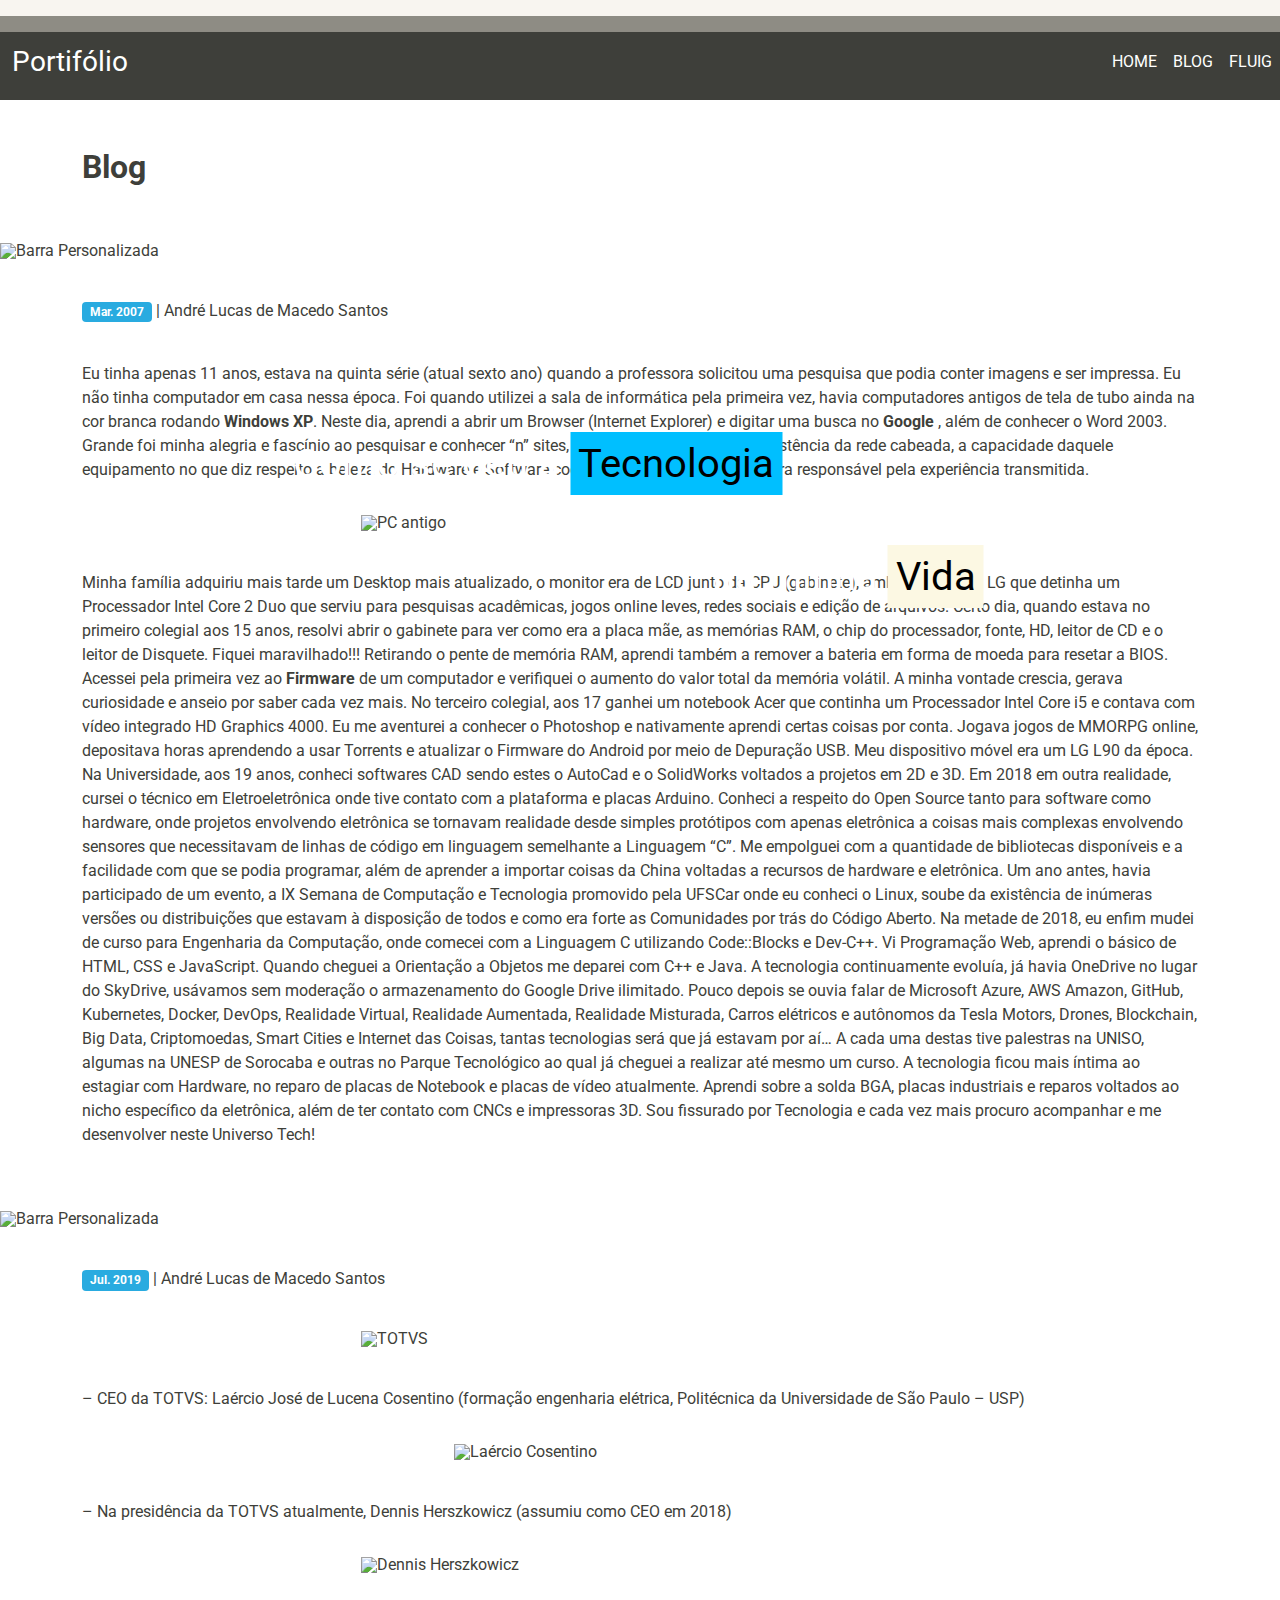
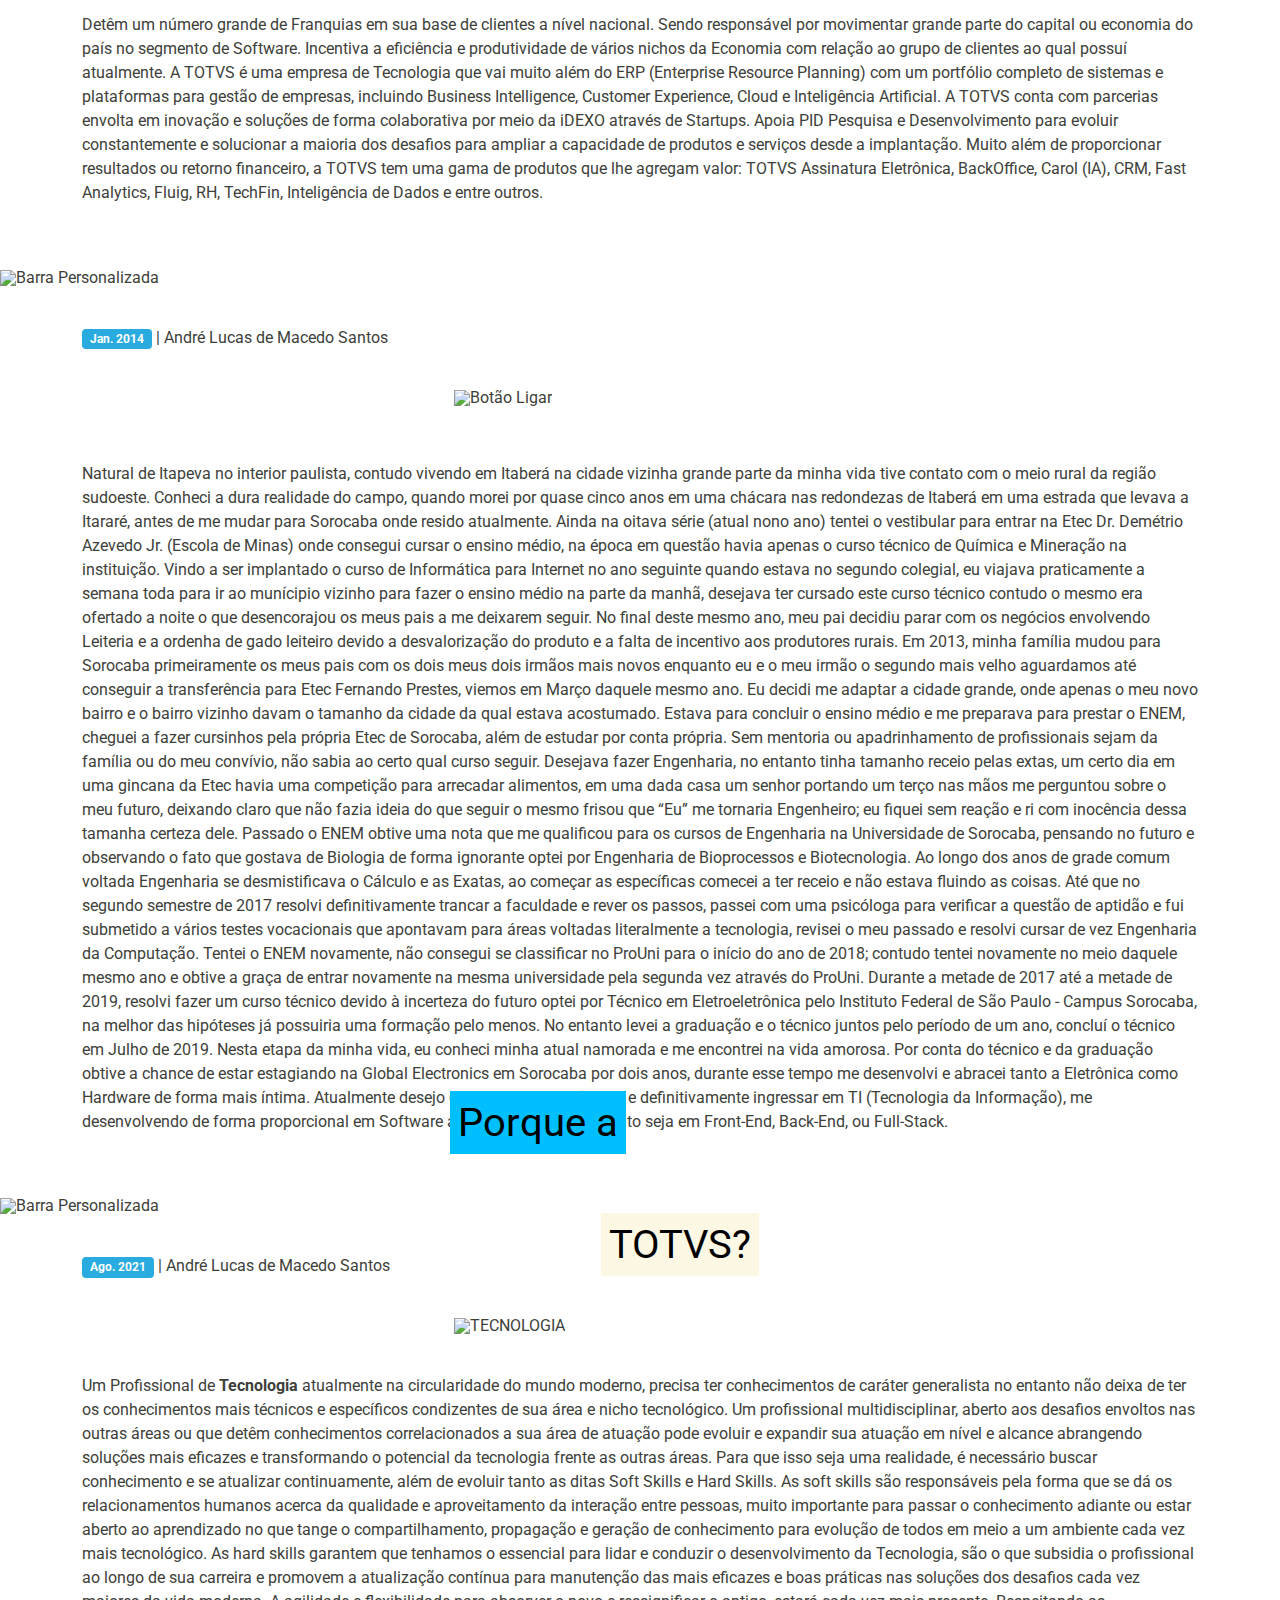
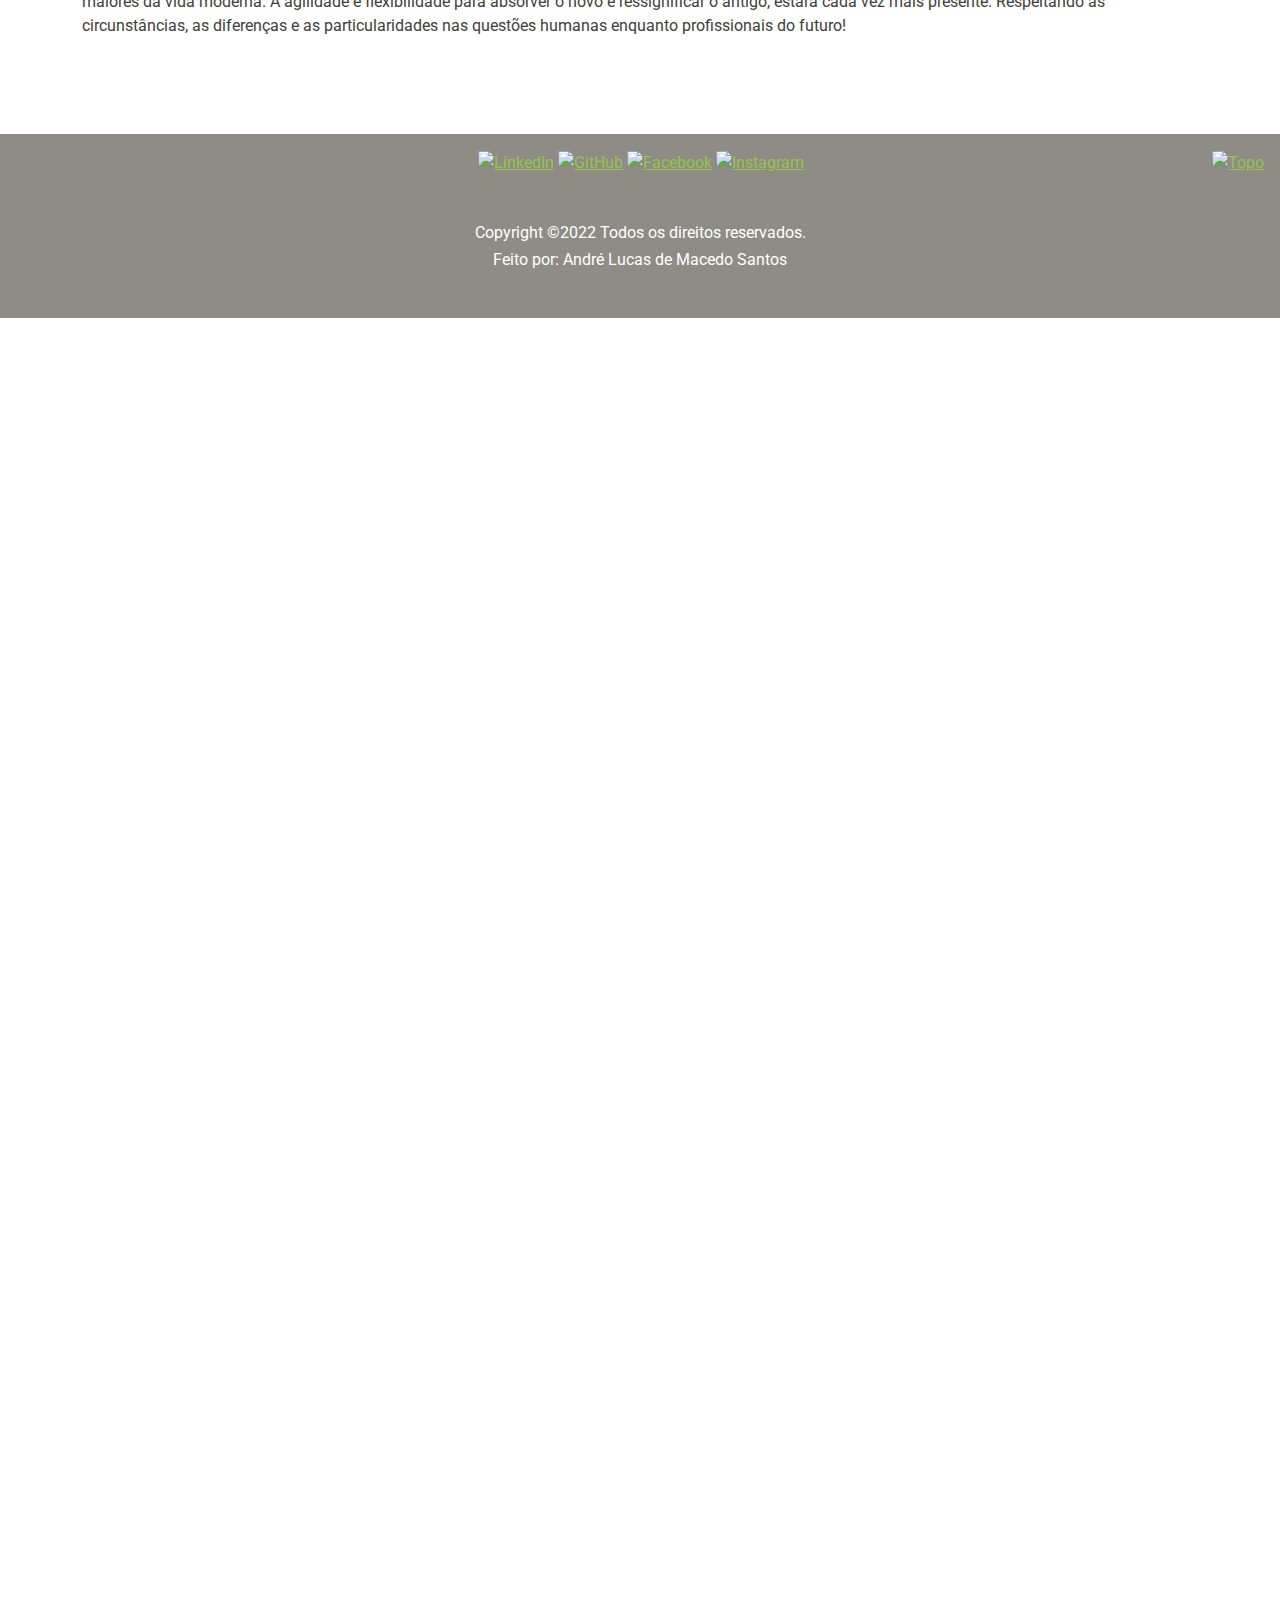
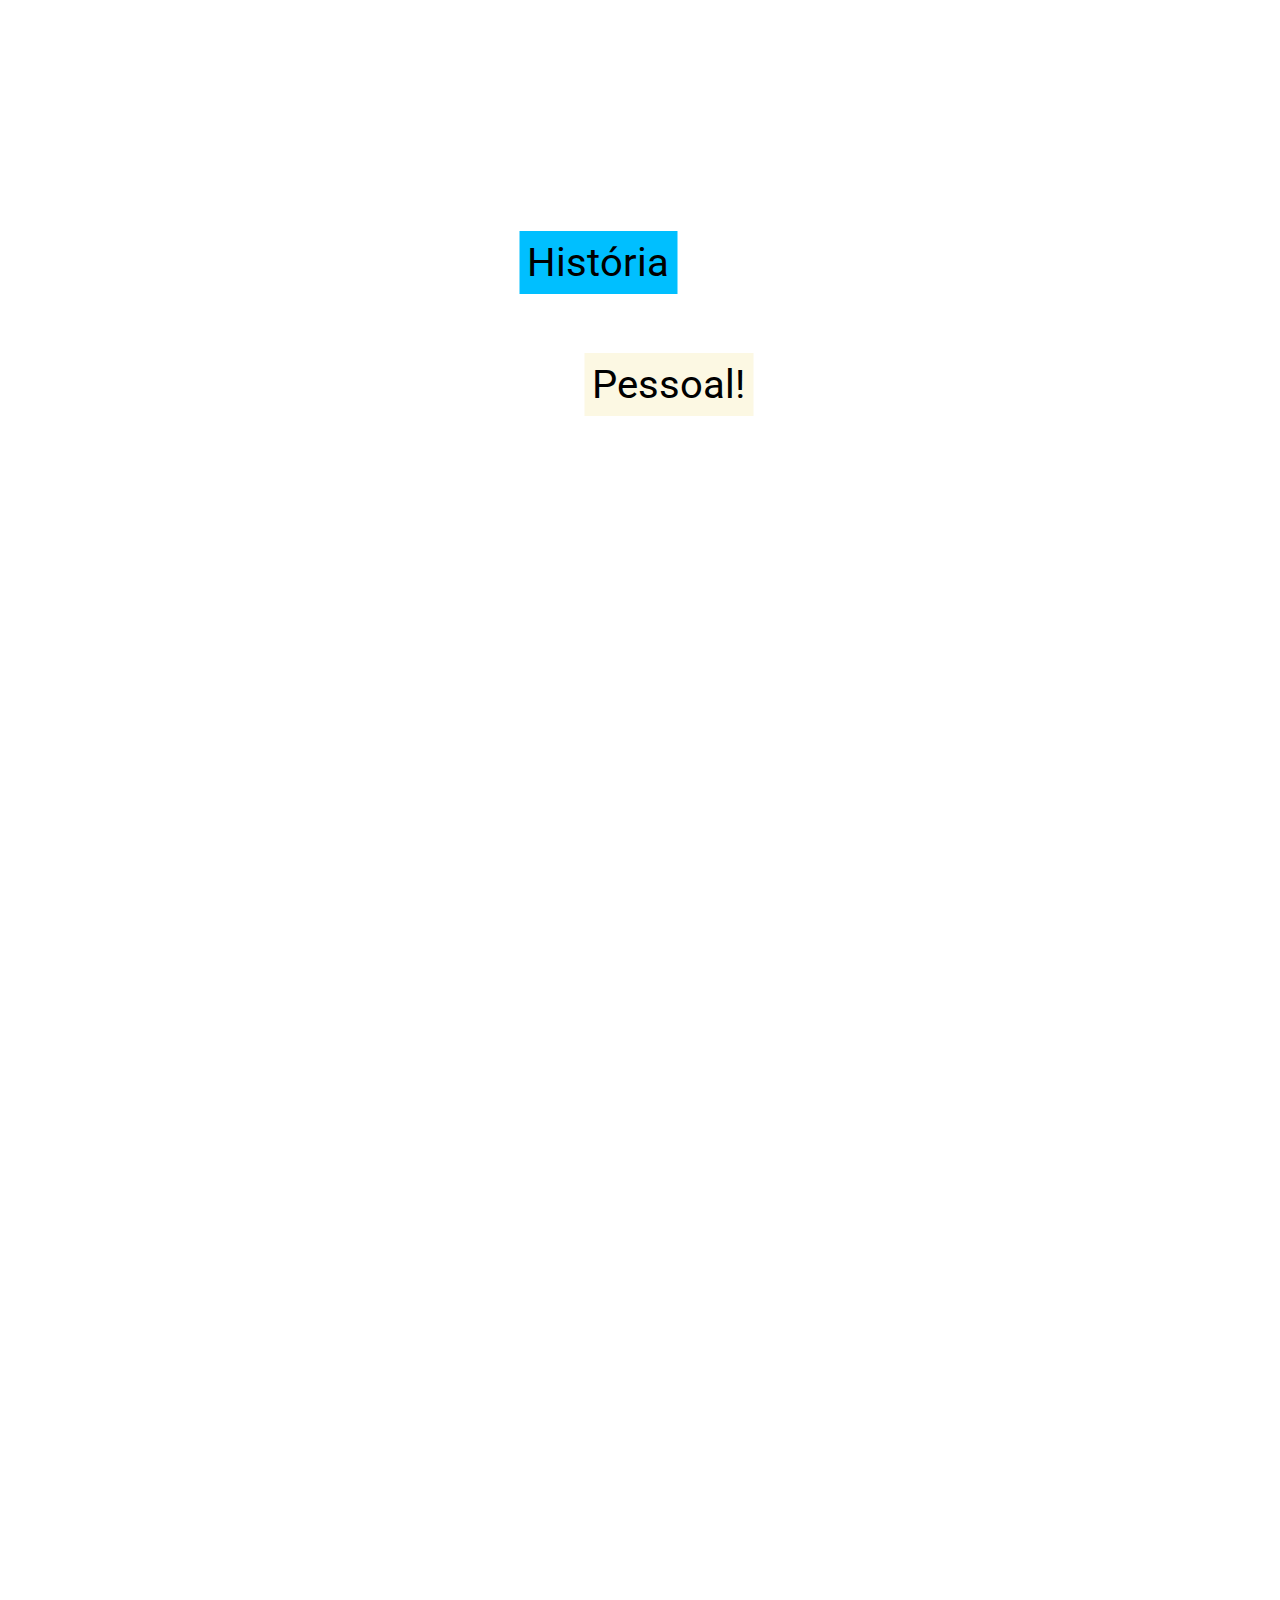
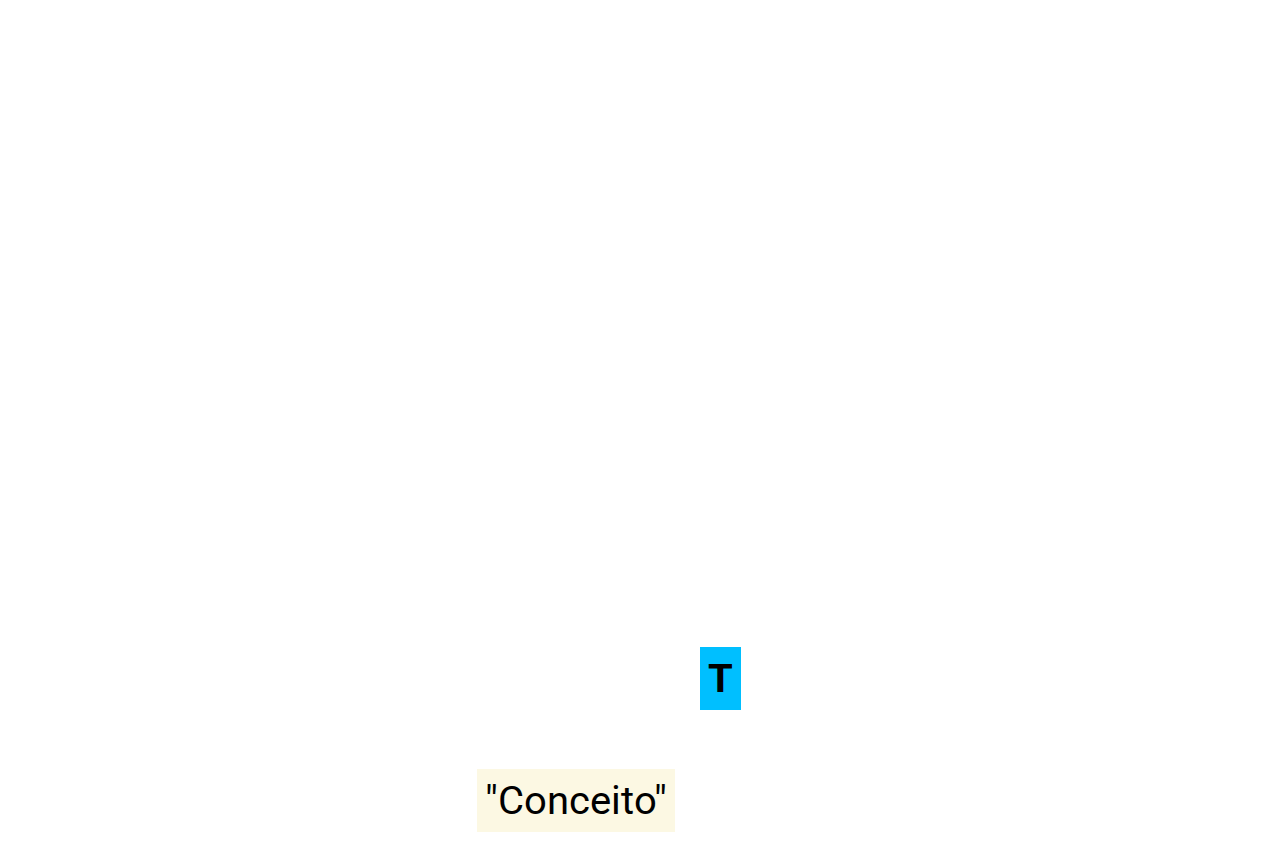
==== blog.html @ 97386a8f "Adicionando os arquivos do Portfólio." ====
<!DOCTYPE html>
<html lang="pt-br">

<head>

	<meta charset="utf-8">
	<link rel="icon" sizes="32x32" href="./imagens/Portfolio.ico">
	<title>Portifólio - André L.</title>

	<link href="./bootstrap_Andstone.min.css" rel="stylesheet">
	<link href="./estilo.css" rel="stylesheet">

</head>
<body>
	
	<header>

		<div class="bs-component">
			<nav class="navbar navbar-expand-lg navbar-light bg-light">
	 	</div>
		<div class="bs-component">
			<nav class="navbar navbar-expand-lg navbar-dark bg-dark">
	 	</div>
		<nav class="navbar navbar-expand-lg navbar-dark bg-primary">
			<div class="container-fluid">
			  <a class="navbar-brand" href="#"><h3>Portifólio</h3></a>
		
				<button class="navbar-toggler ms-auto" type="button" data-bs-toggle="collapse" data-bs-target="#navbarColor01" aria-controls="navbarColor01" aria-expanded="false" aria-label="Toggle navigation">
					<span class="navbar-toggler-icon"></span>
				  </button>	

			</div>

		<div class="collapse navbar-collapse ms-auto" id="navbarColor01">
			<ul class="navbar-nav mx-md-auto">
			  <li class="nav-item"><a class="nav-link active" href="./index.html" title=""><h6>Home</h6></a></li>
			  <li class="nav-item"><a class="nav-link active" href="./blog.html" title=""><h6>Blog</h6></a></li>
			  <li class="nav-item"><a class="nav-link active" href="./fluig.html" title=""><h6>Fluig</h6></a></li>
			</ul>
		</div>		

	</header>
	
	<hr size="0">
	<hr size="0">	
	<div class="section-container">
		<div class="container  m-auto">
		  <div class="row my-md-auto">
			<div class="col-xs-12">
			  <div class="section-container-spacer text-start">
				<h2 class="h2"><b>Blog</b></h2>
			  </div>
				</div>
			</div>
	 	</div>
	</div>
			  <hr size="0">
			  <hr size="0">

					<div class=section-container>
					<section class="me-xxl-0 ms-xxl-0">
						<img src="./imagens/TOTVS_BAR.png" class="figure-img" alt="Barra Personalizada" width="1256" height="358">
						<div class="centro text-white"><h1>Como se deu a <mark class="mark">Tecnologia</mark></h1></div>
						<div class="-centro text-white"><h1>na minha <mark>Vida</mark></h1></div>					
					</section>
					</div>

				<div class="section-container">
					<div class="container  m-auto">
					<div class="row my-md-auto">
				<div class="col-md-auto">
				<div class="row">
				<div class="col-xs-12">
					  
					  <hr size="0">

					  <p><span class="badge bg-info h6">Mar. 2007</span> | André Lucas de Macedo Santos</p>

					  <hr size="0">

					  <p> Eu tinha apenas 11 anos, estava na quinta série (atual sexto ano) quando a professora solicitou uma pesquisa que podia conter imagens e ser impressa. Eu não tinha computador em casa nessa época. Foi quando utilizei a sala de informática pela primeira vez, havia computadores antigos de tela de tubo ainda na cor branca rodando <b>Windows XP</b>. Neste dia, aprendi a abrir um Browser (Internet Explorer) e digitar uma busca no <b>Google</b> , além de conhecer o Word 2003. Grande foi minha alegria e fascínio ao pesquisar e conhecer “n” sites, o potencial da Internet e a existência da rede cabeada, a capacidade daquele equipamento no que diz respeito a beleza do Hardware e Software coexistindo, sua interação que era responsável pela experiência transmitida.</p>
						
						<hr size="0">
						<img src="./imagens/desktop-computer.jpg" class="figure-img offset-md-3" alt="PC antigo" width="auto" height="auto">
						<hr size="0"> 
						
						<p> Minha família adquiriu mais tarde um Desktop mais atualizado, o monitor era de LCD junto da CPU (gabinete), ambos da marca LG que detinha um Processador Intel Core 2 Duo que serviu para pesquisas acadêmicas, jogos online leves, redes sociais e edição de arquivos. 
							Certo dia, quando estava no primeiro colegial aos 15 anos, resolvi abrir o gabinete para ver como era a placa mãe, as memórias RAM, o chip do processador, fonte, HD, leitor de CD e o leitor de Disquete. Fiquei maravilhado!!! Retirando o pente de memória RAM, aprendi também a remover a bateria em forma de moeda para resetar a BIOS. Acessei pela primeira vez ao <b>Firmware</b> de um computador e verifiquei o aumento do valor total da memória volátil. A minha vontade crescia, gerava curiosidade e anseio por saber cada vez mais. 
							No terceiro colegial, aos 17 ganhei um notebook Acer que continha um Processador Intel Core i5 e contava com vídeo integrado HD Graphics 4000. Eu me aventurei a conhecer o Photoshop e nativamente aprendi certas coisas por conta. Jogava jogos de MMORPG online, depositava horas aprendendo a usar Torrents e atualizar o Firmware do Android por meio de Depuração USB. Meu dispositivo móvel era um LG L90 da época. 
							Na Universidade, aos 19 anos, conheci softwares CAD sendo estes o AutoCad e o SolidWorks voltados a projetos em 2D e 3D. Em 2018 em outra realidade, cursei o técnico em Eletroeletrônica onde tive contato com a plataforma e placas Arduino. Conheci a respeito do Open Source tanto para software como hardware, onde projetos envolvendo eletrônica se tornavam realidade desde simples protótipos com apenas eletrônica a coisas mais complexas envolvendo sensores que necessitavam de linhas de código em linguagem semelhante a Linguagem “C”. Me empolguei com a quantidade de bibliotecas disponíveis e a facilidade com que se podia programar, além de aprender a importar coisas da China voltadas a recursos de hardware e eletrônica. 
							Um ano antes, havia participado de um evento, a IX Semana de Computação e Tecnologia promovido pela UFSCar onde eu conheci o Linux, soube da existência de inúmeras versões ou distribuições que estavam à disposição de todos e como era forte as Comunidades por trás do Código Aberto. 
							Na metade de 2018, eu enfim mudei de curso para Engenharia da Computação, onde comecei com a Linguagem C utilizando Code::Blocks e Dev-C++. Vi Programação Web, aprendi o básico de HTML, CSS e JavaScript. Quando cheguei a Orientação a Objetos me deparei com C++ e Java. A tecnologia continuamente evoluía, já havia OneDrive no lugar do SkyDrive, usávamos sem moderação o armazenamento do Google Drive ilimitado. Pouco depois se ouvia falar de Microsoft Azure, AWS Amazon, GitHub, Kubernetes, Docker, DevOps, Realidade Virtual, Realidade Aumentada, Realidade Misturada, Carros elétricos e autônomos da Tesla Motors, Drones, Blockchain, Big Data, Criptomoedas, Smart Cities e Internet das Coisas, tantas tecnologias será que já estavam por aí… A cada uma destas tive palestras na UNISO, algumas na UNESP de Sorocaba e outras no Parque Tecnológico ao qual já cheguei a realizar até mesmo um curso. A tecnologia ficou mais íntima ao estagiar com Hardware, no reparo de placas de Notebook e placas de vídeo atualmente. Aprendi sobre a solda BGA, placas industriais e reparos voltados ao nicho específico da eletrônica, além de ter contato com CNCs e impressoras 3D. Sou fissurado por Tecnologia e cada vez mais procuro acompanhar e me desenvolver neste Universo Tech!</p>
					</div>
				  </div>
				</div>
			  </div>				  
		   	</div>
     	</div>

		 <hr size="0">
		 <hr size="0">

			   <div class=section-container>
			   <section class="me-xxl-0 ms-xxl-0">
				   <img src="./imagens/TOTVS_BAR.png" class="figure-img" alt="Barra Personalizada" width="1256" height="358">
				   <div class="centro1 text-white"><h1><mark class="mark">Porque a</mark></h1></div>
				   <div class="-centro1 text-white"><h1><mark>TOTVS?</mark></h1></div>					
			   </section>
			   </div>

		   <div class="section-container">
			   <div class="container  m-auto">
			   <div class="row my-md-auto">
		   <div class="col-md-auto">
		   <div class="row">
		   <div class="col-xs-12">
				 
				 <hr size="0">

				 <p><span class="badge bg-info h6">Jul. 2019</span> | André Lucas de Macedo Santos</p>

				 <hr size="0">
				 <img src="./imagens/totvs.gif" class="figure-img offset-md-3" alt="TOTVS" width="auto" height="auto">
				 <hr size="0">
				 <p>– CEO da TOTVS: Laércio José de Lucena Cosentino (formação engenharia elétrica, Politécnica da Universidade de São Paulo – USP) 
					<hr size="0">
					<img src="./imagens/laercio-cosentino.jpeg" class="figure-img offset-md-4" alt="Laércio Cosentino" width="345" height="345">
					<hr size="0">
					– Na presidência da TOTVS atualmente, Dennis Herszkowicz (assumiu como CEO em 2018)
					<hr size="0">
					<img src="./imagens/Palestra.PNG" class="figure-img offset-md-3" alt="Dennis Herszkowicz " width="575" height="330">
					<hr size="0">
					Detêm um número grande de Franquias em sua base de clientes a nível nacional. Sendo responsável por movimentar grande parte do capital ou economia do país no segmento de Software. Incentiva a eficiência e produtividade de vários nichos da Economia com relação ao grupo de clientes ao qual possuí atualmente. A TOTVS é uma empresa de Tecnologia que vai muito além do ERP (Enterprise Resource Planning) com um portfólio completo de sistemas e plataformas para gestão de empresas, incluindo Business Intelligence, Customer Experience, Cloud e Inteligência Artificial. A TOTVS conta com parcerias envolta em inovação e soluções de forma colaborativa por meio da iDEXO através de Startups. Apoia PID Pesquisa e Desenvolvimento para evoluir constantemente e solucionar a maioria dos desafios para ampliar a capacidade de produtos e serviços desde a implantação. Muito além de proporcionar resultados ou retorno financeiro, a TOTVS tem uma gama de produtos que lhe agregam valor: TOTVS Assinatura Eletrônica, BackOffice, Carol (IA), CRM, Fast Analytics, Fluig, RH, TechFin, Inteligência de Dados e entre outros.</p>
			   </div>
			 </div>
		   </div>
		 </div>				  
		  </div>
	</div>		 

	<hr size="0">
	<hr size="0">

			<div class=section-container>
			<section class="me-xxl-0 ms-xxl-0">
				<img src="./imagens/TOTVS_BAR.png" class="figure-img" alt="Barra Personalizada" width="1256" height="358">
				<div class="centro2 text-white"><h1>Minha <mark class="mark">História</mark></h1></div>
				<div class="-centro2 text-white"><h1><mark>Pessoal!</mark></h1></div>					
			</section>
			</div>

		<div class="section-container">
			<div class="container  m-auto">
			<div class="row my-md-auto">
		<div class="col-md-auto">
		<div class="row">
		<div class="col-xs-12">
			
			<hr size="0">

			<p><span class="badge bg-info h6">Jan. 2014</span> | André Lucas de Macedo Santos</p>

			<hr size="0">

			<img src="./imagens/ON.png" class="figure-img offset-md-4" alt="Botão Ligar" width="315" height="315">
			
			<hr size="0">
			<hr size="0">
			
			<p>Natural de Itapeva no interior paulista, contudo vivendo em Itaberá na cidade vizinha grande parte da minha vida tive contato com o meio rural da região sudoeste. Conheci a dura realidade do campo, quando morei por quase cinco anos em uma chácara nas redondezas de Itaberá em uma estrada que levava a Itararé, antes de me mudar para Sorocaba onde resido atualmente. Ainda na oitava série (atual nono ano) tentei o vestibular para entrar na Etec  Dr. Demétrio Azevedo Jr. (Escola de Minas) onde consegui cursar o ensino médio, na época em questão havia apenas o curso técnico de Química e Mineração na instituição. Vindo a ser implantado o curso de Informática para Internet no ano seguinte quando estava no segundo colegial, eu viajava praticamente a semana toda para ir ao munícipio vizinho para fazer o ensino médio na parte da manhã, desejava ter cursado este curso técnico contudo o mesmo era ofertado a noite o que desencorajou os meus pais a me deixarem seguir. No final deste mesmo ano, meu pai decidiu parar com os negócios envolvendo Leiteria e a ordenha de gado leiteiro devido a desvalorização do produto e a falta de incentivo aos produtores rurais. Em 2013, minha família mudou para Sorocaba primeiramente os meus pais com os dois meus dois irmãos mais novos enquanto eu e o meu irmão o segundo mais velho aguardamos até conseguir a transferência para Etec Fernando Prestes, viemos em Março daquele mesmo ano. Eu decidi me adaptar a cidade grande, onde apenas o meu novo bairro e o bairro vizinho davam o tamanho da cidade da qual estava acostumado. Estava para concluir o ensino médio e me preparava para prestar o ENEM, cheguei a fazer cursinhos pela própria Etec de Sorocaba, além de estudar por conta própria. Sem mentoria ou apadrinhamento de profissionais sejam da família ou do meu convívio, não sabia ao certo qual curso seguir. Desejava fazer Engenharia, no entanto tinha tamanho receio pelas extas, um certo dia em uma gincana da Etec havia uma competição para arrecadar alimentos, em uma dada casa um senhor portando um terço nas mãos me perguntou sobre o meu futuro, deixando claro que não fazia ideia do que seguir o mesmo frisou que “Eu” me tornaria Engenheiro; eu fiquei sem reação e ri com inocência dessa tamanha certeza dele. Passado o ENEM obtive uma nota que me qualificou para os cursos de Engenharia na Universidade de Sorocaba, pensando no futuro e observando o fato que gostava de Biologia de forma ignorante optei por Engenharia de Bioprocessos e Biotecnologia. Ao longo dos anos de grade comum voltada Engenharia se desmistificava o Cálculo e as Exatas, ao começar as específicas comecei a ter receio e não estava fluindo as coisas. Até que no segundo semestre de 2017 resolvi definitivamente trancar a faculdade e rever os passos, passei com uma psicóloga para verificar a questão de aptidão e fui submetido a vários testes vocacionais que apontavam para áreas voltadas literalmente a tecnologia, revisei o meu passado e resolvi cursar de vez Engenharia da Computação. Tentei o ENEM novamente, não consegui se classificar no ProUni para o início do ano de 2018; contudo tentei novamente no meio daquele mesmo ano e obtive a graça de entrar novamente na mesma universidade pela segunda vez através do ProUni. Durante a metade de 2017 até a metade de 2019, resolvi fazer um curso técnico devido à incerteza do futuro optei por Técnico em Eletroeletrônica pelo Instituto Federal de São Paulo - Campus Sorocaba, na melhor das hipóteses já possuiria uma formação pelo menos. No entanto levei a graduação e o técnico juntos pelo período de um ano, concluí o técnico em Julho de 2019. Nesta etapa da minha vida, eu conheci minha atual  namorada e me encontrei na vida amorosa. Por conta do técnico e da graduação obtive a chance de estar estagiando na Global Electronics em Sorocaba por dois anos, durante esse tempo me desenvolvi e abracei tanto a Eletrônica como Hardware de forma mais íntima. Atualmente desejo obter novas experiências e definitivamente ingressar em TI (Tecnologia da Informação), me desenvolvendo de forma proporcional em Software acerca de Desenvolvimento seja em Front-End, Back-End, ou Full-Stack.</p>
			</div>
		</div>
		</div>
	</div>				  
		</div>
	</div>	

	<hr size="0">
	<hr size="0">

			<div class=section-container>
			<section class="me-xxl-0 ms-xxl-0">
				<img src="./imagens/TOTVS_BAR.png" class="figure-img" alt="Barra Personalizada" width="1256" height="358">
				<div class="centro3 text-white"><h1>Profissional em <mark class="mark"><b>T</b></mark></h1></div>
				<div class="-centro3 text-white"><h1><mark>"Conceito"</mark></h1></div>					
			</section>
			</div>

		<div class="section-container">
			<div class="container  m-auto">
			<div class="row my-md-auto">
		<div class="col-md-auto">
		<div class="row">
		<div class="col-xs-12">
			
			<hr size="0">

			<p><span class="badge bg-info h6">Ago. 2021</span> | André Lucas de Macedo Santos</p>

			<hr size="0">
			<img src="./imagens/Letras-3D-Azul-T.png" class="figure-img offset-md-4" alt="TECNOLOGIA" width="295" height="370">
			<hr size="0">
			<p>Um Profissional de <b>Tecnologia</b> atualmente na circularidade do mundo moderno, precisa ter conhecimentos de caráter generalista no entanto não deixa de ter os conhecimentos mais técnicos e específicos condizentes de sua área e nicho tecnológico. Um profissional multidisciplinar, aberto aos desafios envoltos nas outras áreas ou que detêm conhecimentos correlacionados a sua área de atuação pode evoluir e expandir sua atuação em nível e alcance abrangendo soluções mais eficazes e transformando o potencial da tecnologia frente as outras áreas. Para que isso seja uma realidade, é necessário buscar conhecimento e se atualizar continuamente, além de evoluir tanto as ditas Soft Skills e Hard Skills. As soft skills são responsáveis pela forma que se dá os relacionamentos humanos acerca da qualidade e aproveitamento da interação entre pessoas, muito importante para passar o conhecimento adiante ou estar aberto ao aprendizado no que tange o compartilhamento, propagação e geração de conhecimento para evolução de todos em meio a um ambiente cada vez mais tecnológico. As hard skills garantem que tenhamos o essencial para lidar  e conduzir o desenvolvimento da Tecnologia, são o que subsidia o profissional ao longo de sua carreira e promovem a atualização contínua para manutenção das mais eficazes e boas práticas nas soluções dos desafios cada vez maiores da vida moderna. A agilidade e flexibilidade para absorver o novo e ressignificar o antigo, estará cada vez mais presente. Respeitando as circunstâncias, as diferenças e as particularidades nas questões humanas enquanto profissionais do futuro!</p>
			</div>
					</div>
				</div>
			</div>				  
		</div>
	</div>

			  <hr size="0" class="my-md-auto">
			  <hr size="0">
			  <hr size="0">
			  <hr size="0">	
			  <hr size="0">				  		  
			  <hr size="0" class="my-md-auto">			  

			<footer id="footer">
			<div class="row-cols-auto">
				<div class="col-lg-12">
				<div class="bs-component">
					<div class="card>.list-group text-white bg-dark mb-auto  mx-md-auto">
					<div class="card-body">	
						<section class="figure offset-md-4-5">
							<div class="icon"> 
								<a href="https://www.linkedin.com/in/andr%C3%A9-lucas-de-macedo-santos/" target="_blank"><img src="./imagens/LinkedIn.png" alt="LinkedIn" width="75" height="75"></a>
								<a href="https://github.com/andluc09" target="_blank"><img src="./imagens/GitHub.png" alt="GitHub" width="75" height="75"></a>
								<a href="https://www.facebook.com/andrelucas.macedosantos/" target="_blank"><img src="./imagens/Facebook.png" alt="Facebook" width="75" height="75"></a>
								<a href="https://www.instagram.com/andrelucas_ms/" target="_blank"><img src="./imagens/Instagram.png" alt="Instagram" width="75" height="75"></a>							
							</div>
						</section>	
						<a class="float-end me-md-auto" href="#top"><img src="./imagens/Top.png" alt="Topo" width="39" height="39"></a>										

						<hr size="0">
						<hr size="0">							

				<p class="text-center h6">Copyright ©2022 Todos os direitos reservados.</p>
				<p class="text-center h6 my-md-auto">Feito por: André Lucas de Macedo Santos</p>
				
				<hr size="0">
				<hr size="0" class="my-md-auto">		
				</div>
			</div>
		</div>
	</div>
</div>		
			</footer>

	<script type="text/javascript text-center" src="./principal.js"></script>
	<script src="bootstrap-5.1.3/js/bootstrap.js"></script>	

</body>
</html>
---- estilo.css ----
#foto{
    margin-block: 10px 0px 10px;
}

#icon{
    opacity: 1;
}

.full {
    float:left;
}
.bar {
    padding-left: 25px;
}

.caixa{
    margin-left: auto;
    margin-right: auto;
    margin:auto
}

.centro{
    position: absolute;
    margin: 0;
    top: 52%;
    left: 42%;
    /*right:25%;
    bottom:25%*/
    margin-right: -50%;
    transform: translate(-50%, -50%);
    text-align: center;
    padding: 10px;
}

.-centro{
    position: absolute;
    margin: 0;
    /*top: 55%;
    left: 50%;*/
    right:61%;
    bottom: 27%;
    margin-right: -50%;
    transform: translate(-50%, -50%);
    text-align: center;
    padding: 10px;
}

.mark {background-color:#00bfff; color:#000000;}

.centro1{
    position: absolute;
    margin: 0;
    top: 303%;
    left: 42%;
    /*right:25%;
    bottom:25%*/
    margin-right: -50%;
    transform: translate(-50%, -50%);
    text-align: center;
    padding: 10px;
}

.-centro1{
    position: absolute;
    margin: 0;
    /*top: 55%;
    left: 50%;*/
    right:83%;
    bottom:-225%;
    margin-right: -50%;
    transform: translate(-50%, -50%);
    text-align: center;
    padding: 10px;
}

.centro2{
    position: absolute;
    margin: 0;
    top: 563%;
    left: 42%;
    /*right:25%;
    bottom:25%*/
    margin-right: -50%;
    transform: translate(-50%, -50%);
    text-align: center;
    padding: 10px;
}

.-centro2{
    position: absolute;
    margin: 0;
    /*top: 55%;
    left: 50%;*/
    right:83%;
    bottom:-485%;
    margin-right: -50%;
    transform: translate(-50%, -50%);
    text-align: center;
    padding: 10px;
}

.centro3{
    position: absolute;
    margin: 0;
    top: 787%;
    left: 45%;
    /*right:25%;
    bottom:25%*/
    margin-right: -50%;
    transform: translate(-50%, -50%);
    text-align: center;
    padding: 10px;
}

.-centro3{
    position: absolute;
    margin: 0;
    /*top: 55%;
    left: 50%;*/
    right: 88%;
    bottom:-709%;
    margin-right: -50%;
    transform: translate(-50%, -50%);
    text-align: center;
    padding: 10px;
}
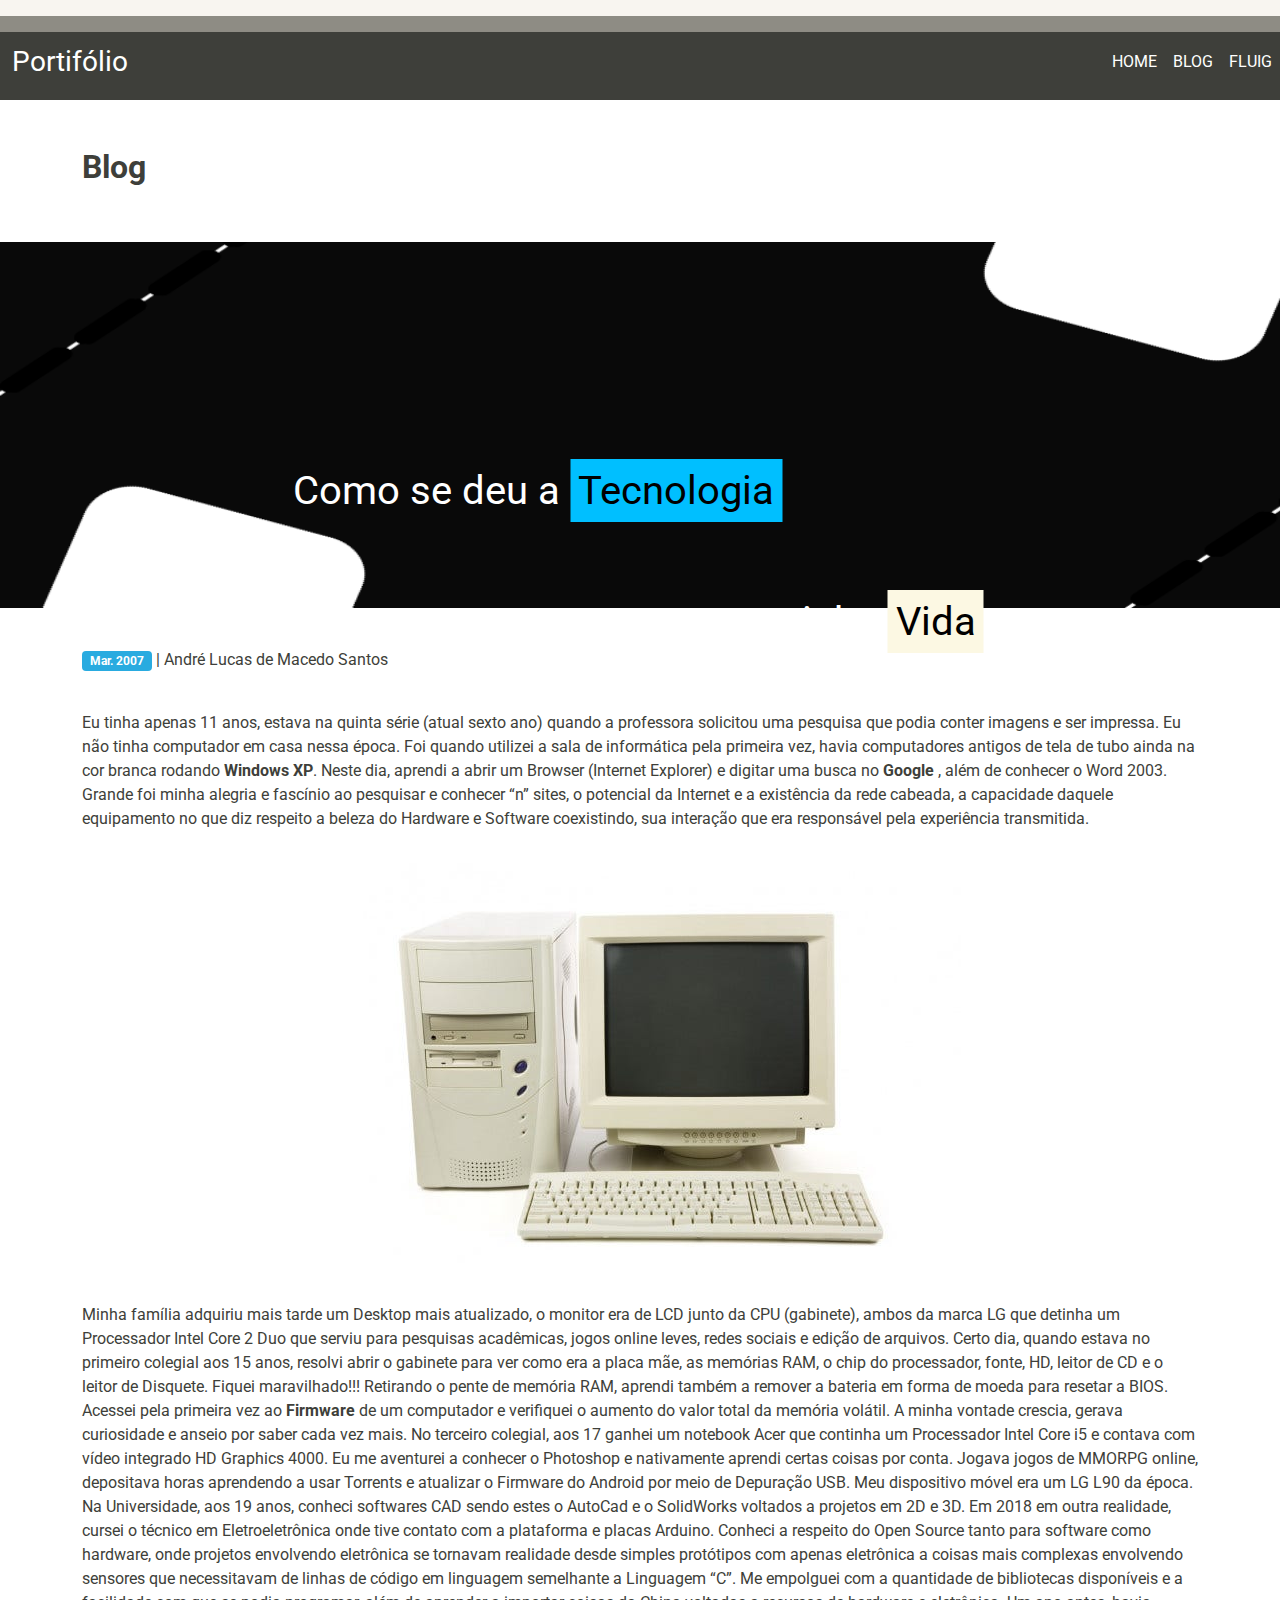
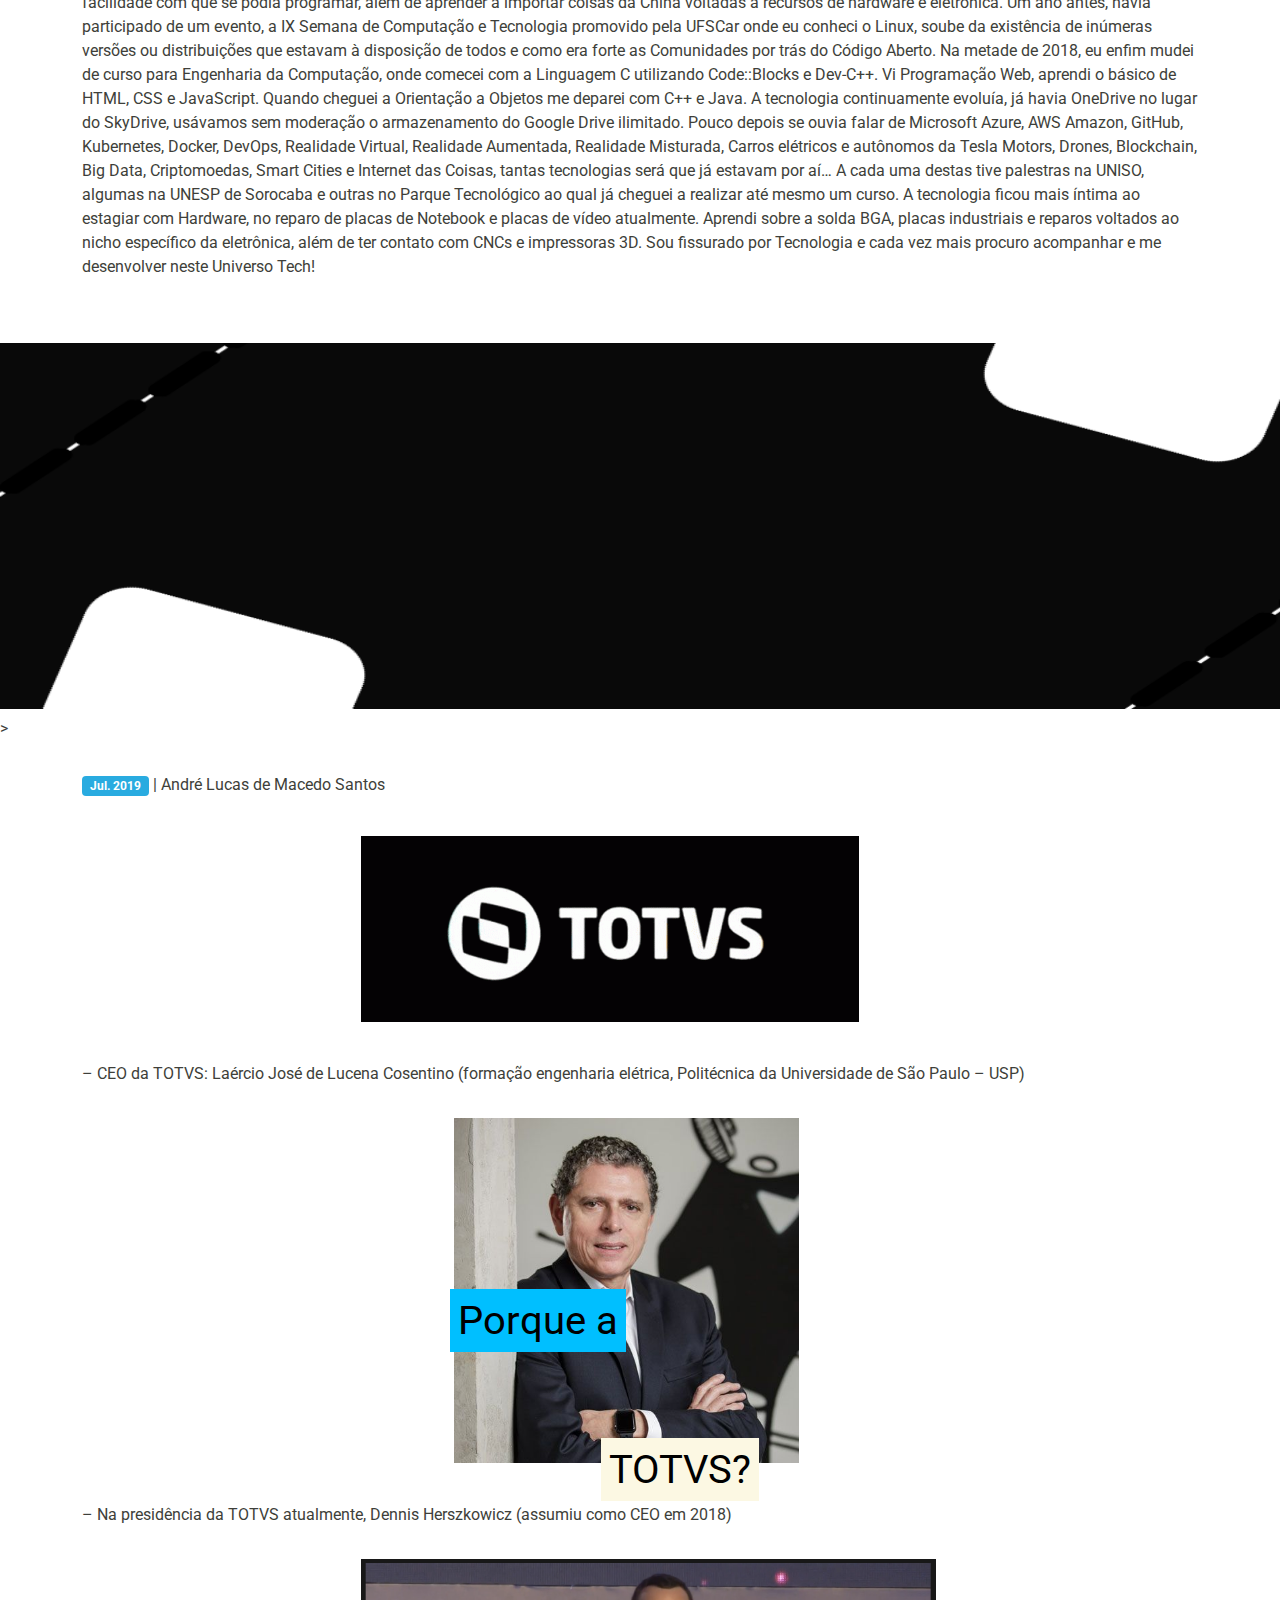
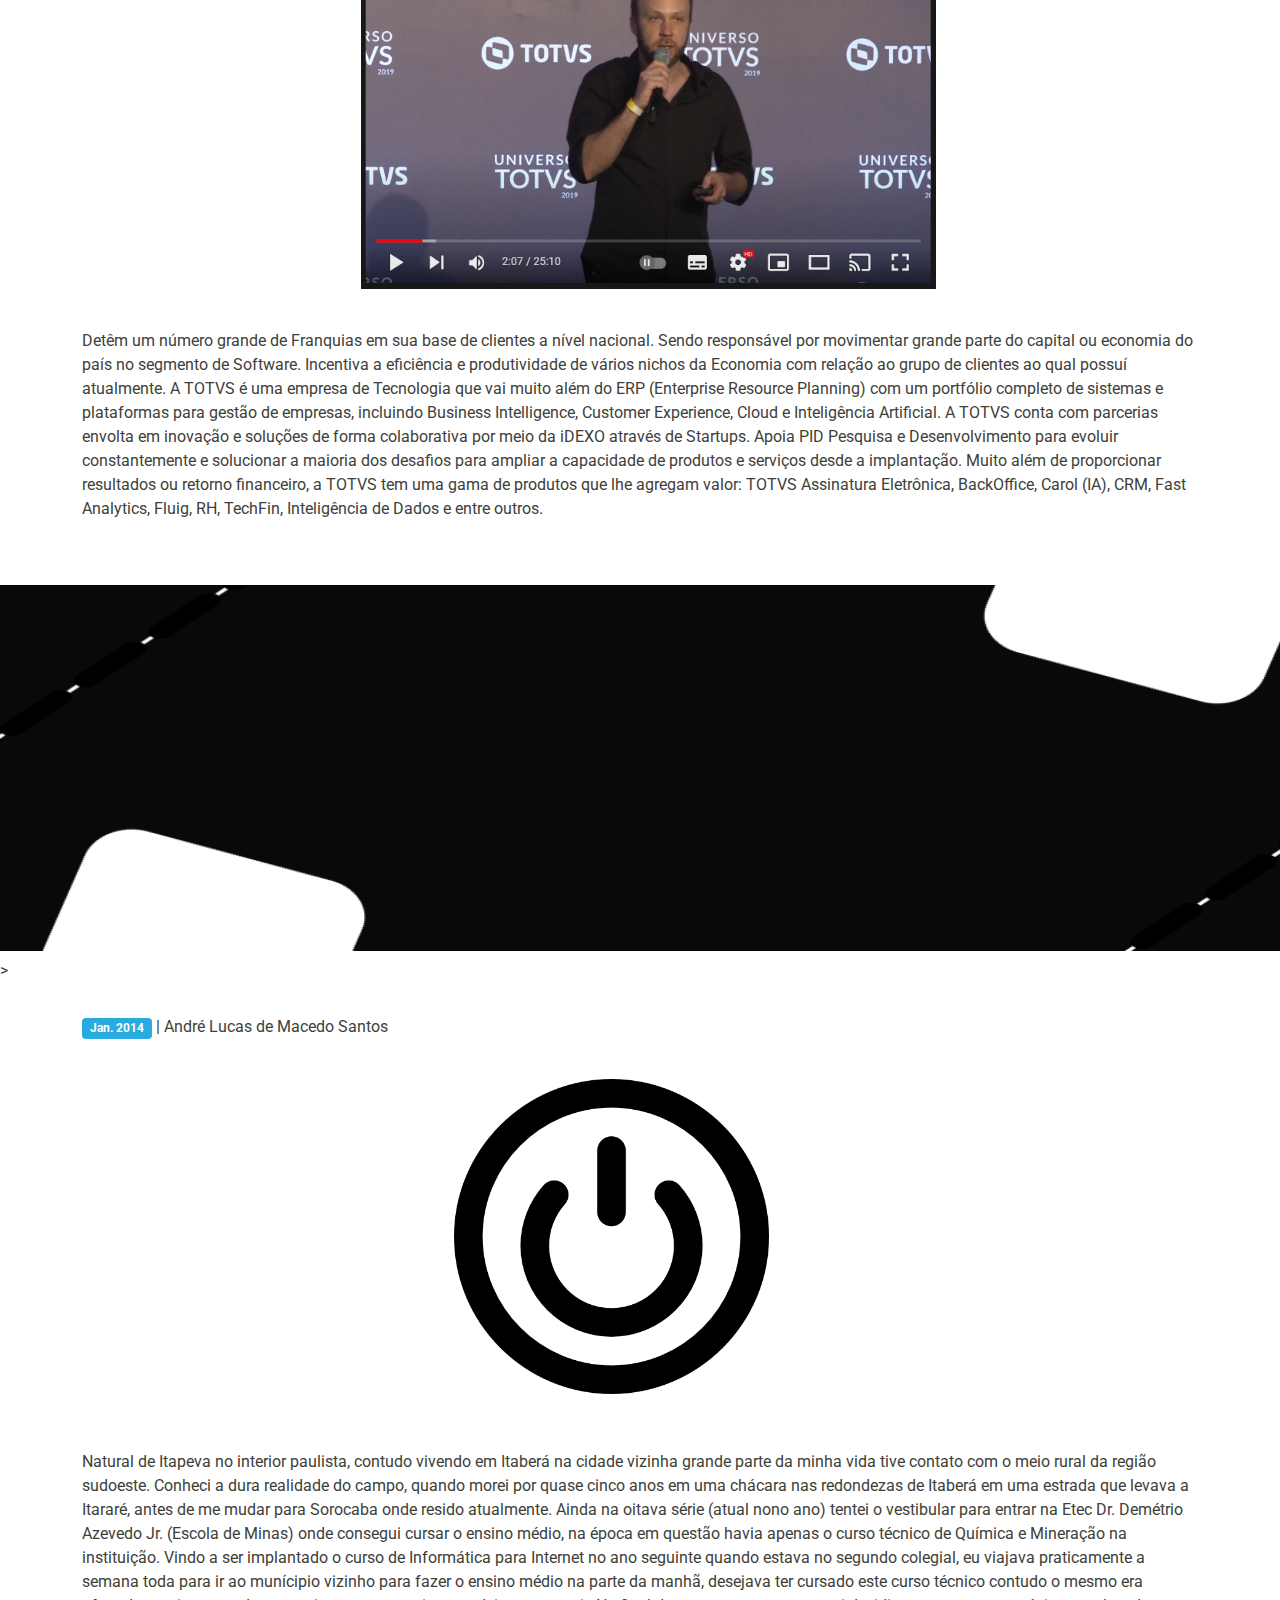
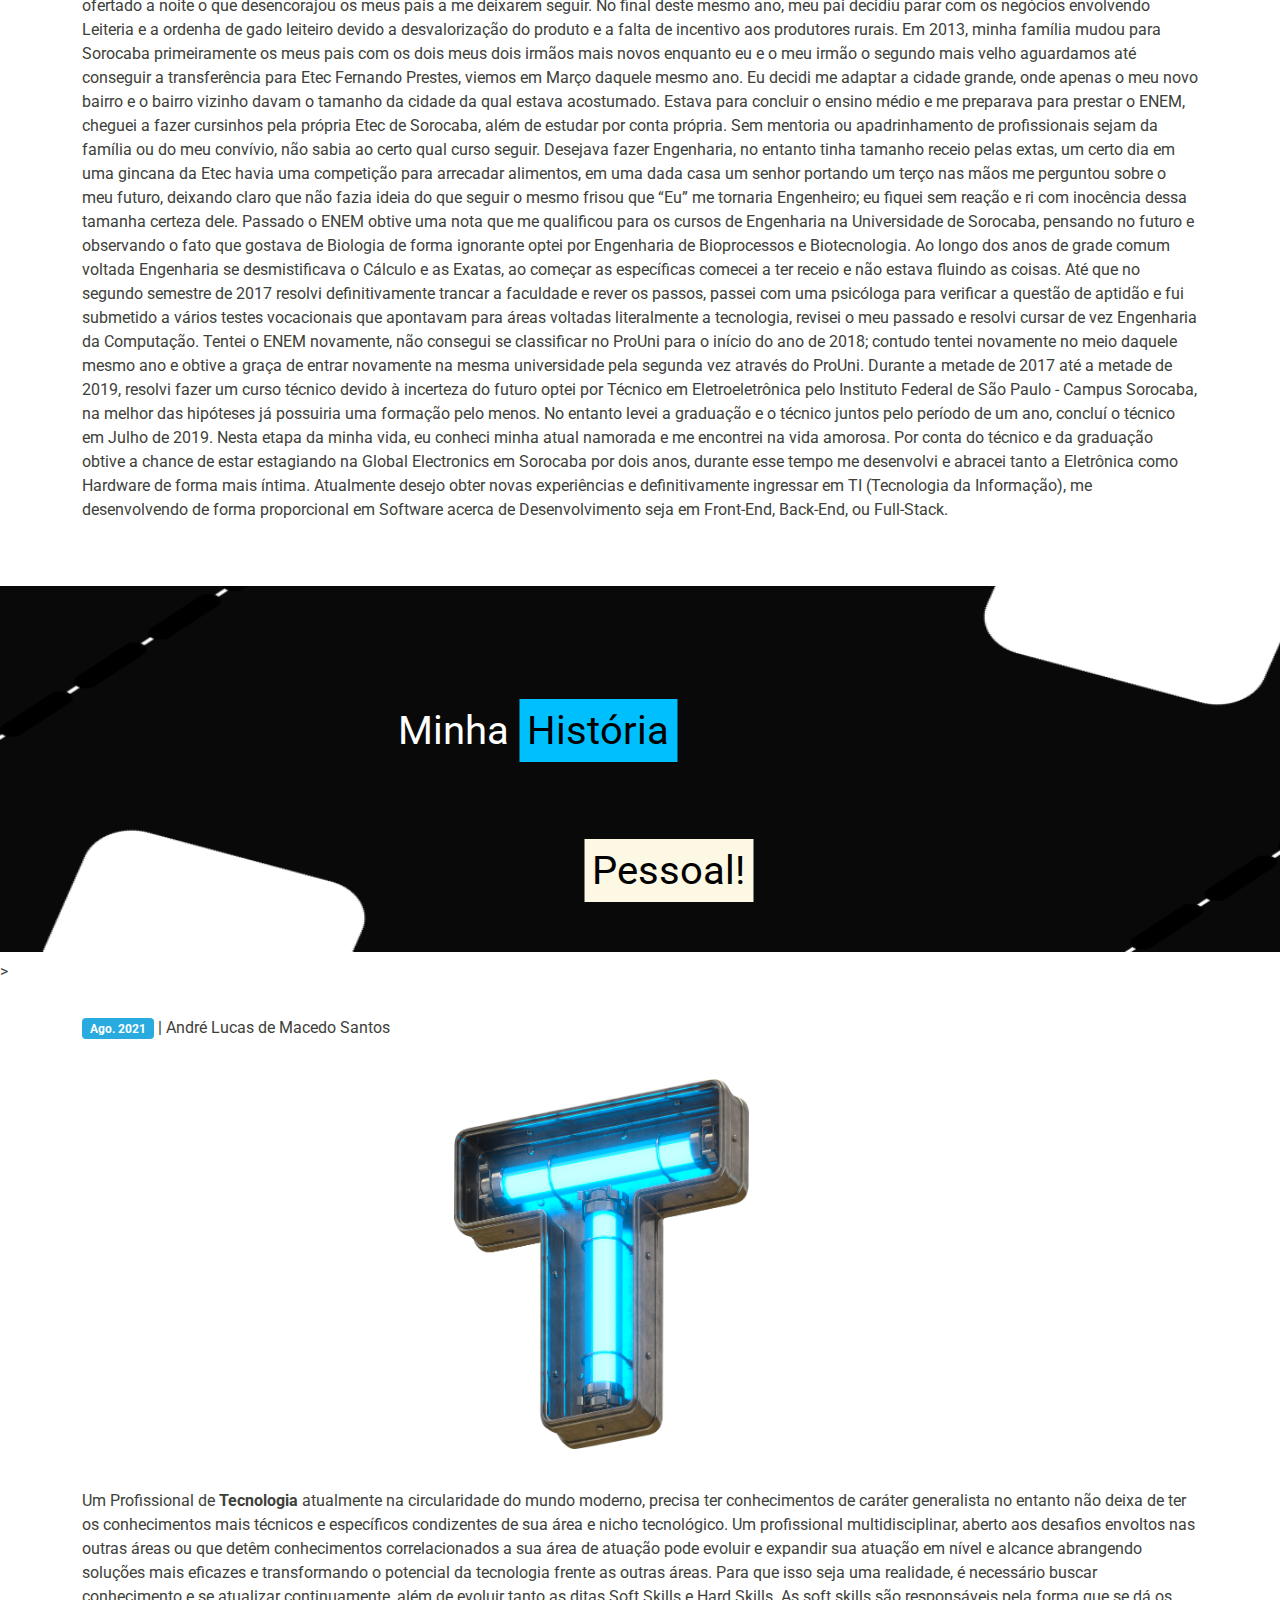
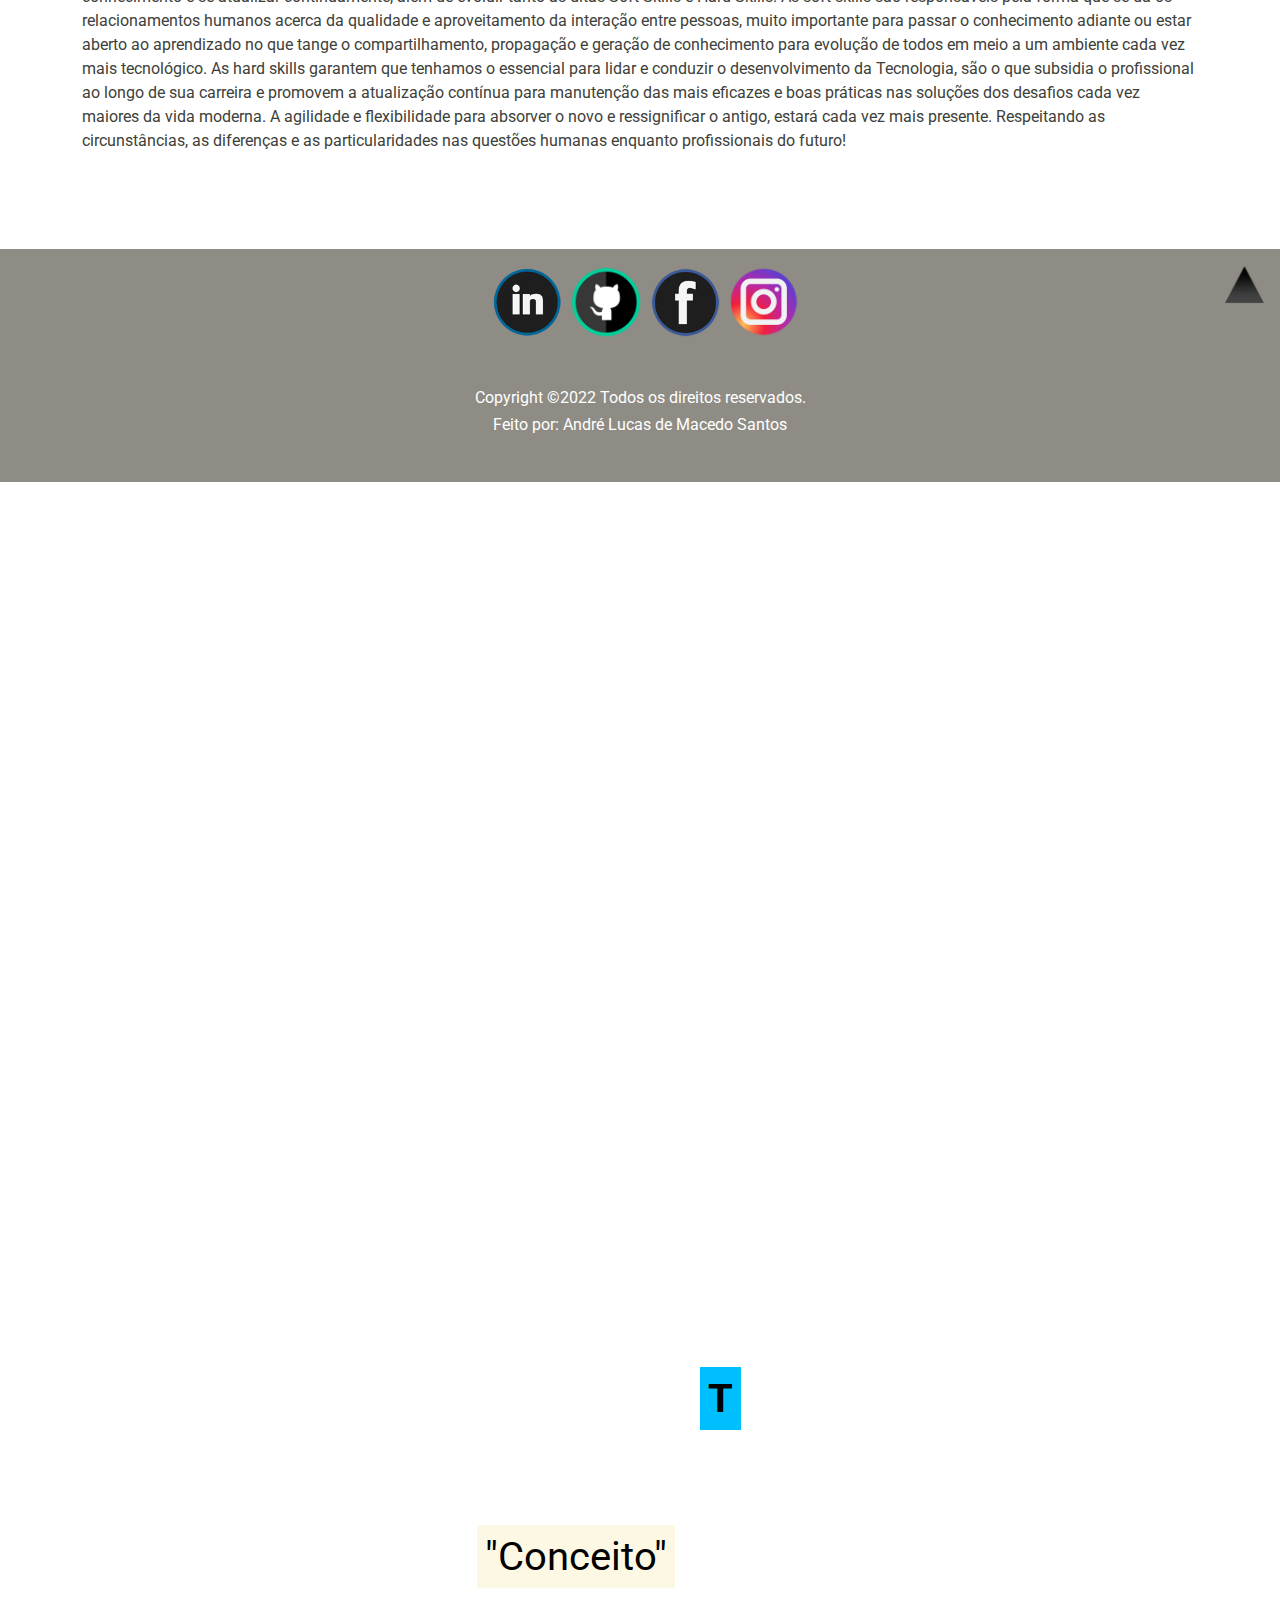
==== commit ca8b0331: "Modificações no CSS - Posicionamento." ====
--- a/blog.html
+++ b/blog.html
@@ -59,7 +59,7 @@
 
 					<div class=section-container>
 					<section class="me-xxl-0 ms-xxl-0">
-						<img src="./imagens/TOTVS_BAR.png" class="figure-img" alt="Barra Personalizada" width="1256" height="358">
+						<img src="./imagens/TOTVS_BAR.png" class="figure-img" alt="Barra Personalizada" width="1349" height="366">
 						<div class="centro text-white"><h1>Como se deu a <mark class="mark">Tecnologia</mark></h1></div>
 						<div class="-centro text-white"><h1>na minha <mark>Vida</mark></h1></div>					
 					</section>
@@ -102,7 +102,7 @@
 
 			   <div class=section-container>
 			   <section class="me-xxl-0 ms-xxl-0">
-				   <img src="./imagens/TOTVS_BAR.png" class="figure-img" alt="Barra Personalizada" width="1256" height="358">
+				   <img src="./imagens/TOTVS_BAR.png" class="figure-img" alt="Barra Personalizada" width="1349" height="366">>
 				   <div class="centro1 text-white"><h1><mark class="mark">Porque a</mark></h1></div>
 				   <div class="-centro1 text-white"><h1><mark>TOTVS?</mark></h1></div>					
 			   </section>
@@ -143,7 +143,7 @@
 
 			<div class=section-container>
 			<section class="me-xxl-0 ms-xxl-0">
-				<img src="./imagens/TOTVS_BAR.png" class="figure-img" alt="Barra Personalizada" width="1256" height="358">
+				<img src="./imagens/TOTVS_BAR.png" class="figure-img" alt="Barra Personalizada" width="1349" height="366">>
 				<div class="centro2 text-white"><h1>Minha <mark class="mark">História</mark></h1></div>
 				<div class="-centro2 text-white"><h1><mark>Pessoal!</mark></h1></div>					
 			</section>
@@ -180,7 +180,7 @@
 
 			<div class=section-container>
 			<section class="me-xxl-0 ms-xxl-0">
-				<img src="./imagens/TOTVS_BAR.png" class="figure-img" alt="Barra Personalizada" width="1256" height="358">
+				<img src="./imagens/TOTVS_BAR.png" class="figure-img" alt="Barra Personalizada" width="1349" height="366">>
 				<div class="centro3 text-white"><h1>Profissional em <mark class="mark"><b>T</b></mark></h1></div>
 				<div class="-centro3 text-white"><h1><mark>"Conceito"</mark></h1></div>					
 			</section>
